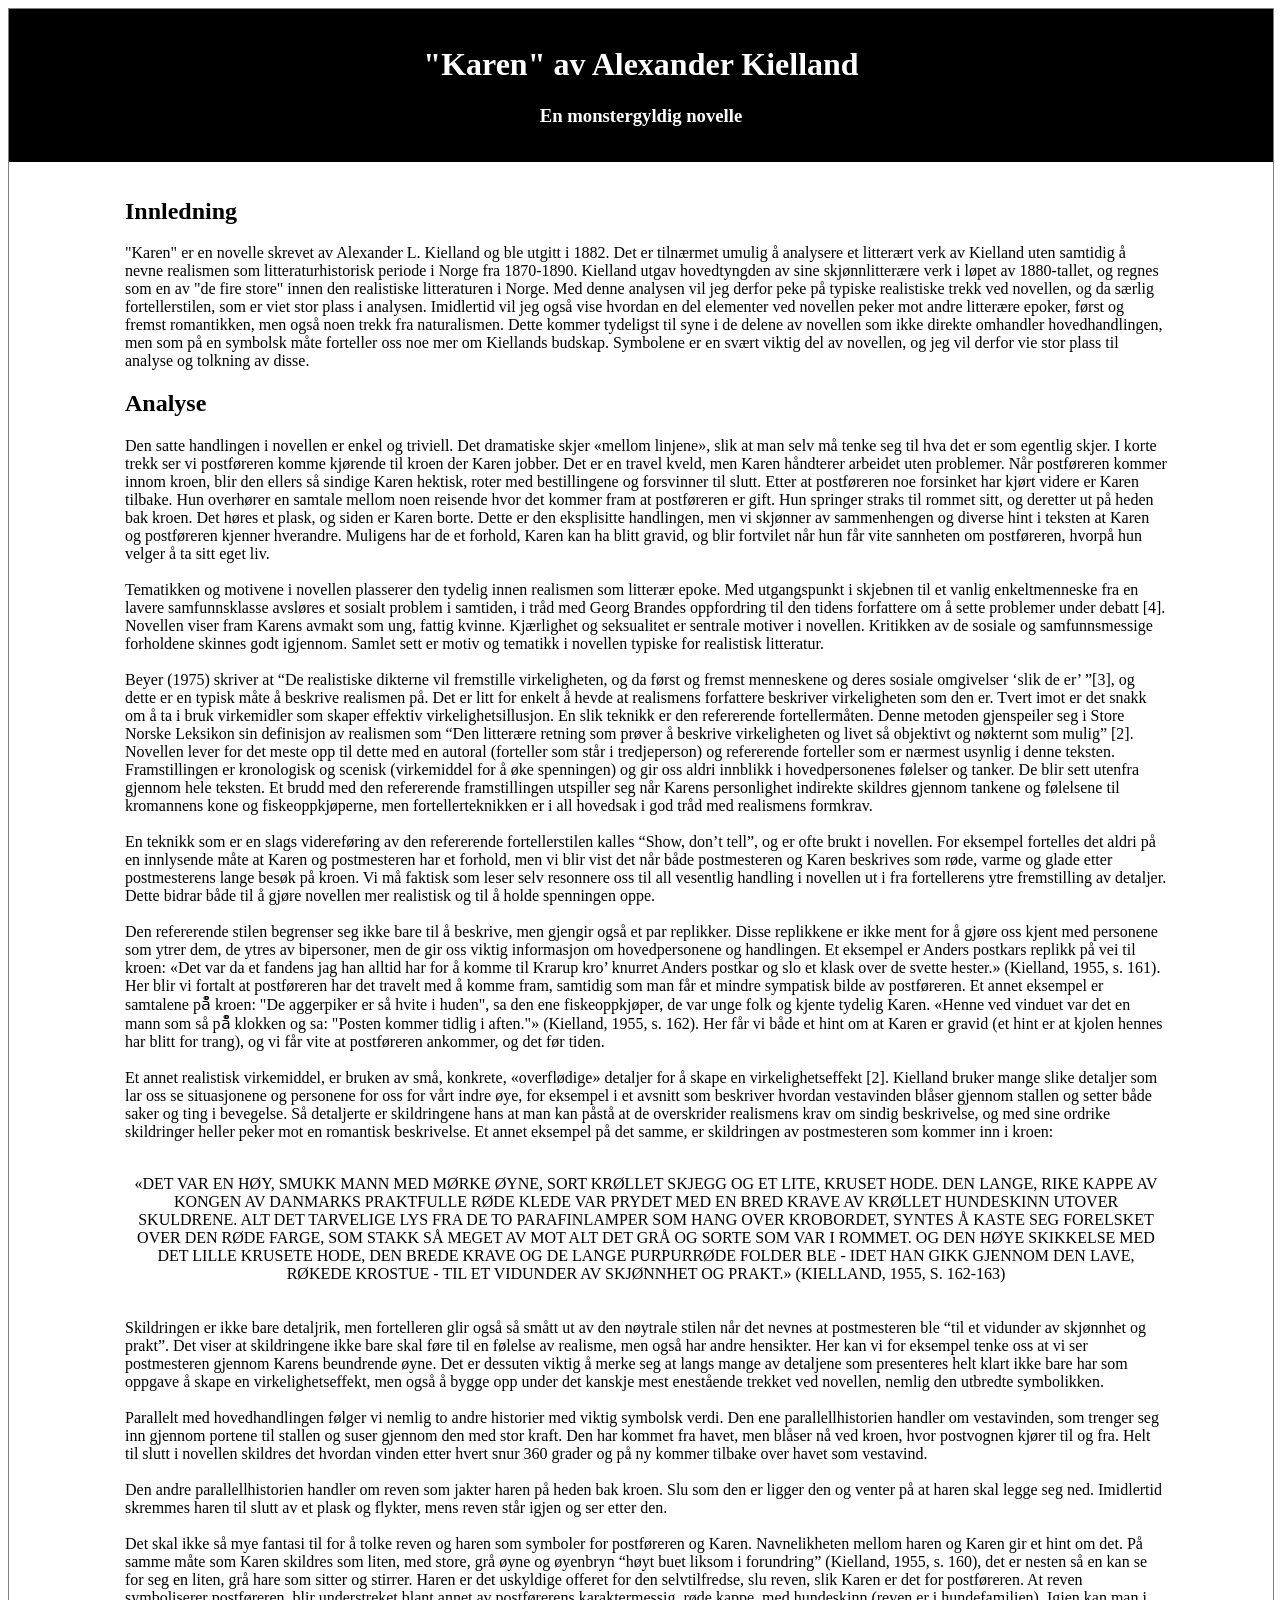
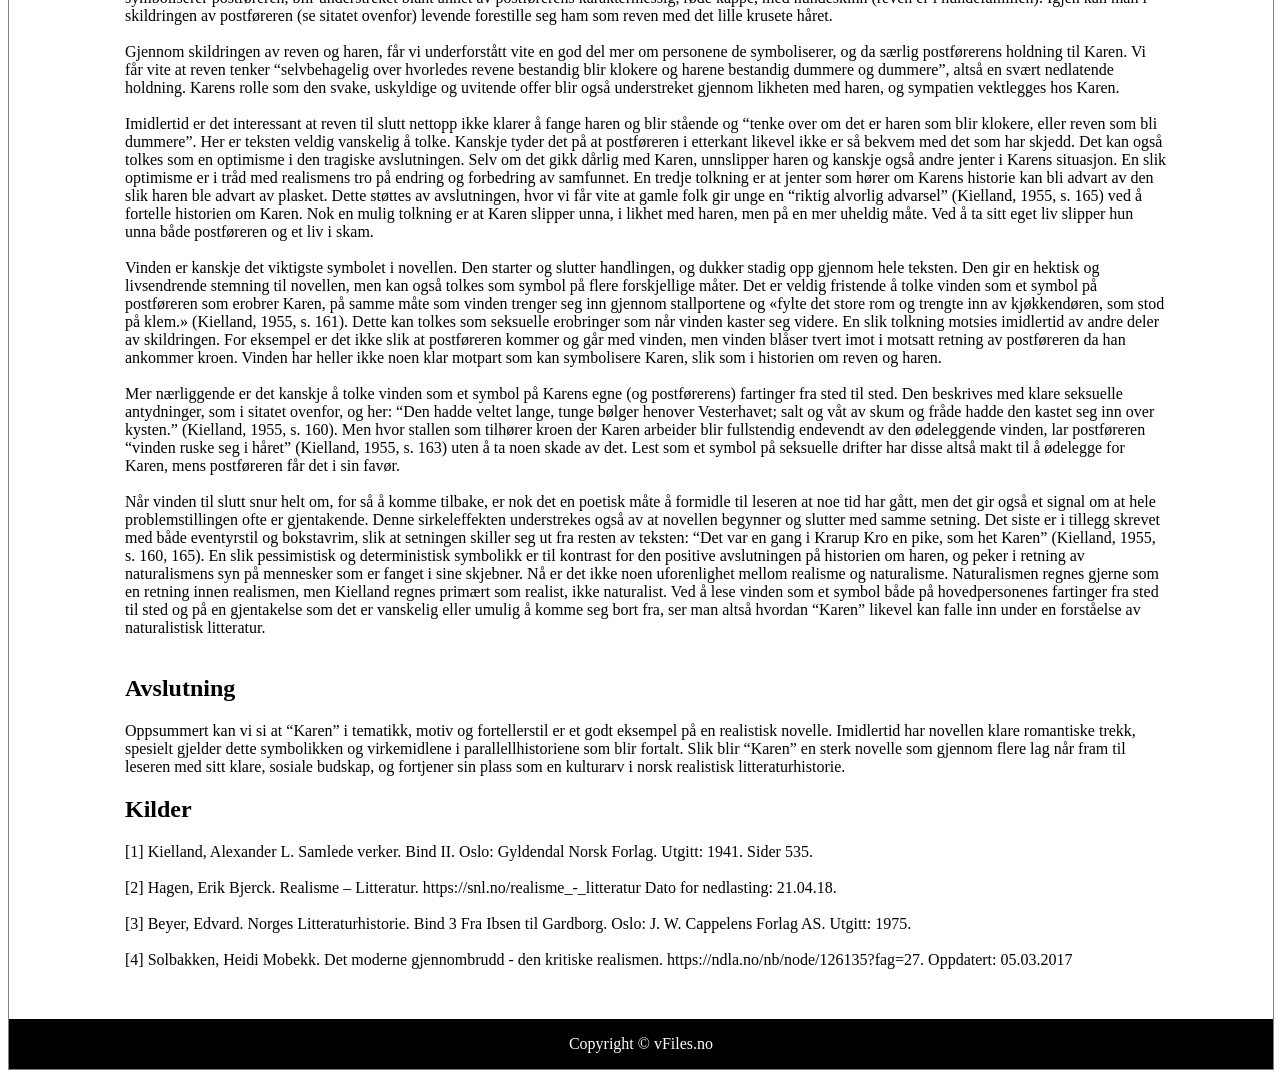
==== karen.html @ b8a064b2 "karen" ====
<!DOCTYPE html>
<html>
<head>
<meta http-equiv="content-type" content="text/html;charset=utf-8" />
<style>
div.container {
    width: 100%;
    border: 1px solid gray;
}

header, footer {
    padding: 1em;
    color: white;
    background-color: black;
    clear: left;
    text-align: center;
}

article {
    margin-left: 100px;
    margin-right: 90px;
    padding: 1em;
    overflow: hidden;
}
</style>
</head>
<body>

<div class="container">

<header>
   <h1>"Karen" av Alexander Kielland</h1>
   <h3> En monstergyldig novelle </h3>
</header>

<article>
<h2> Innledning </h2>
<p> "Karen" er en novelle skrevet av Alexander L. Kielland og ble utgitt i 1882. Det er tilnærmet umulig å analysere et litterært verk av Kielland uten samtidig å nevne realismen som litteraturhistorisk periode i Norge fra 1870-1890. Kielland utgav hovedtyngden av sine skjønnlitterære verk i løpet av 1880-tallet, og regnes som en av "de fire store" innen den realistiske litteraturen i Norge. Med denne analysen vil jeg derfor peke på typiske realistiske trekk ved novellen, og da særlig fortellerstilen, som er viet stor plass i analysen. Imidlertid vil jeg også vise hvordan en del elementer ved novellen peker mot andre litterære epoker, først og fremst romantikken, men også noen trekk fra naturalismen. Dette kommer tydeligst til syne i de delene av novellen som ikke direkte omhandler hovedhandlingen, men som på en symbolsk måte forteller oss noe mer om Kiellands budskap. Symbolene er en svært viktig del av novellen, og jeg vil derfor vie stor plass til analyse og tolkning av disse. </p>
<h2> Analyse </h2>
<p> Den satte handlingen i novellen er enkel og triviell. Det dramatiske skjer «mellom linjene», slik at man selv må tenke seg til hva det er som egentlig skjer. I korte trekk ser vi postføreren komme kjørende til kroen der Karen jobber. Det er en travel kveld, men Karen håndterer arbeidet uten problemer. Når postføreren kommer innom kroen, blir den ellers så sindige Karen hektisk, roter med bestillingene og forsvinner til slutt. Etter at postføreren noe forsinket har kjørt videre er Karen tilbake. Hun overhører en samtale mellom noen reisende hvor det kommer fram at postføreren er gift. Hun springer straks til rommet sitt, og deretter ut på heden bak kroen. Det høres et plask, og siden er Karen borte. Dette er den eksplisitte handlingen, men vi skjønner av sammenhengen og diverse hint i teksten at Karen og postføreren kjenner hverandre. Muligens har de et forhold, Karen kan ha blitt gravid, og blir fortvilet når hun får vite sannheten om postføreren, hvorpå hun velger å ta sitt eget liv.<br><br>

Tematikken og motivene i novellen plasserer den tydelig innen realismen som litterær epoke. Med utgangspunkt i skjebnen til et vanlig enkeltmenneske fra en lavere samfunnsklasse avsløres et sosialt problem i samtiden, i tråd med Georg Brandes oppfordring til den tidens forfattere om å sette problemer under debatt [4]. Novellen viser fram Karens avmakt som ung, fattig kvinne. Kjærlighet og seksualitet er sentrale motiver i novellen. Kritikken av de sosiale og samfunnsmessige forholdene skinnes godt igjennom. Samlet sett er motiv og tematikk i novellen typiske for realistisk litteratur.<br><br>

Beyer (1975) skriver at “De realistiske dikterne vil fremstille virkeligheten, og da først og fremst menneskene og deres sosiale omgivelser ‘slik de er’ ”[3], og dette er en typisk måte å beskrive realismen på. Det er litt for enkelt å hevde at realismens forfattere beskriver virkeligheten som den er. Tvert imot er det snakk om å ta i bruk virkemidler som skaper effektiv virkelighetsillusjon. En slik teknikk er den refererende fortellermåten. Denne metoden gjenspeiler seg i Store Norske Leksikon sin definisjon av realismen som “Den litterære retning som prøver å beskrive virkeligheten og livet så objektivt og nøkternt som mulig” [2]. Novellen lever for det meste opp til dette med en autoral (forteller som står i tredjeperson) og refererende forteller som er nærmest usynlig i denne teksten. Framstillingen er kronologisk og scenisk (virkemiddel for å øke spenningen) og gir oss aldri innblikk i hovedpersonenes følelser og tanker. De blir sett utenfra gjennom hele teksten. Et brudd med den refererende framstillingen utspiller seg når Karens personlighet indirekte skildres gjennom tankene og følelsene til kromannens kone og fiskeoppkjøperne, men fortellerteknikken er i all hovedsak i god tråd med realismens formkrav.<br><br>

En teknikk som er en slags videreføring av den refererende fortellerstilen kalles “Show, don’t tell”, og er ofte brukt i novellen. For eksempel fortelles det aldri på en innlysende måte at Karen og postmesteren har et forhold, men vi blir vist det når både postmesteren og Karen beskrives som røde, varme og glade etter postmesterens lange besøk på kroen. Vi må faktisk som leser selv resonnere oss til all vesentlig handling i novellen ut i fra fortellerens ytre fremstilling av detaljer. Dette bidrar både til å gjøre novellen mer realistisk og til å holde spenningen oppe.<br><br>

Den refererende stilen begrenser seg ikke bare til å beskrive, men gjengir også et par replikker. Disse replikkene er ikke ment for å gjøre oss kjent med personene som ytrer dem, de ytres av bipersoner, men de gir oss viktig informasjon om hovedpersonene og handlingen. Et eksempel er Anders postkars replikk på vei til kroen: «Det var da et fandens jag han alltid har for å komme til Krarup kro’ knurret Anders postkar og slo et klask over de svette hester.» (Kielland, 1955, s. 161). Her blir vi fortalt at postføreren har det travelt med å komme fram, samtidig som man får et mindre sympatisk bilde av postføreren. Et annet eksempel er samtalene på̊ kroen: "De aggerpiker er så hvite i huden", sa den ene fiskeoppkjøper, de var unge folk og kjente tydelig Karen. «Henne ved vinduet var det en mann som så på̊ klokken og sa: "Posten kommer tidlig i aften."» (Kielland, 1955, s. 162). Her får vi både et hint om at Karen er gravid (et hint er at kjolen hennes har blitt for trang), og vi får vite at postføreren ankommer, og det før tiden. <br><br>

Et annet realistisk virkemiddel, er bruken av små, konkrete, «overflødige» detaljer for å skape en virkelighetseffekt [2]. Kielland bruker mange slike detaljer som lar oss se situasjonene og personene for oss for vårt indre øye, for eksempel i et avsnitt som beskriver hvordan vestavinden blåser gjennom stallen og setter både saker og ting i bevegelse. Så detaljerte er skildringene hans at man kan påstå at de overskrider realismens krav om sindig beskrivelse, og med sine ordrike skildringer heller peker mot en romantisk beskrivelse. Et annet eksempel på det samme, er skildringen av postmesteren som kommer inn i kroen:<br><br>

<center>«DET VAR EN HØY, SMUKK MANN MED MØRKE ØYNE, SORT KRØLLET SKJEGG OG ET LITE,
KRUSET HODE. DEN LANGE, RIKE KAPPE AV KONGEN AV DANMARKS PRAKTFULLE RØDE KLEDE VAR PRYDET MED EN BRED KRAVE AV KRØLLET HUNDESKINN UTOVER SKULDRENE.
ALT DET TARVELIGE LYS FRA DE TO PARAFINLAMPER SOM HANG OVER KROBORDET, SYNTES Å KASTE SEG FORELSKET OVER DEN RØDE FARGE, SOM STAKK SÅ MEGET AV MOT ALT DET GRÅ OG SORTE SOM VAR I ROMMET. OG DEN HØYE SKIKKELSE MED DET LILLE KRUSETE HODE, DEN BREDE KRAVE OG DE LANGE PURPURRØDE FOLDER BLE - IDET HAN GIKK GJENNOM DEN LAVE, RØKEDE KROSTUE - TIL ET VIDUNDER AV SKJØNNHET OG PRAKT.» (KIELLAND, 1955, S. 162-163)</center><br><br>

Skildringen er ikke bare detaljrik, men fortelleren glir også så smått ut av den nøytrale stilen når det nevnes at postmesteren ble “til et vidunder av skjønnhet og prakt”. Det viser at skildringene ikke bare skal føre til en følelse av realisme, men også har andre hensikter. Her kan vi for eksempel tenke oss at vi ser postmesteren gjennom Karens beundrende øyne. Det er dessuten viktig å merke seg at langs mange av detaljene som presenteres helt klart ikke bare har som oppgave å skape en virkelighetseffekt, men også å bygge opp under det kanskje mest enestående trekket ved novellen, nemlig den utbredte symbolikken.<br><br>

Parallelt med hovedhandlingen følger vi nemlig to andre historier med viktig symbolsk verdi. Den ene parallellhistorien handler om vestavinden, som trenger seg inn gjennom portene til stallen og suser gjennom den med stor kraft. Den har kommet fra havet, men blåser nå ved kroen, hvor postvognen kjører til og fra. Helt til slutt i novellen skildres det hvordan vinden etter hvert snur 360 grader og på ny kommer tilbake over havet som vestavind.<br><br>

Den andre parallellhistorien handler om reven som jakter haren på heden bak kroen. Slu som den er ligger den og venter på at haren skal legge seg ned. Imidlertid skremmes haren til slutt av et plask og flykter, mens reven står igjen og ser etter den.<br><br>

Det skal ikke så mye fantasi til for å tolke reven og haren som symboler for postføreren og Karen. Navnelikheten mellom haren og Karen gir et hint om det. På samme måte som Karen skildres som liten, med store, grå øyne og øyenbryn “høyt buet liksom i forundring” (Kielland, 1955, s. 160), det er nesten så en kan se for seg en liten, grå hare som sitter og stirrer. Haren er det uskyldige offeret for den selvtilfredse, slu reven, slik Karen er det for postføreren. At reven symboliserer postføreren, blir understreket blant annet av postførerens karaktermessig, røde kappe, med hundeskinn (reven er i hundefamilien). Igjen kan man i skildringen av postføreren (se sitatet ovenfor) levende forestille seg ham som reven med det lille krusete håret.<br><br>

Gjennom skildringen av reven og haren, får vi underforstått vite en god del mer om personene de symboliserer, og da særlig postførerens holdning til Karen. Vi får vite at reven tenker “selvbehagelig over hvorledes revene bestandig blir klokere og harene bestandig dummere og dummere”, altså en svært nedlatende holdning. Karens rolle som den svake, uskyldige og uvitende offer blir også understreket gjennom likheten med haren, og sympatien vektlegges hos Karen.<br><br>

Imidlertid er det interessant at reven til slutt nettopp ikke klarer å fange haren og blir stående og “tenke over om det er haren som blir klokere, eller reven som bli dummere”. Her er teksten veldig vanskelig å tolke. Kanskje tyder det på at postføreren i etterkant likevel ikke er så bekvem med det som har skjedd. Det kan også tolkes som en optimisme i den tragiske avslutningen. Selv om det gikk dårlig med Karen, unnslipper haren og kanskje også andre jenter i Karens situasjon. En slik optimisme er i tråd med realismens tro på endring og forbedring av samfunnet. En tredje tolkning er at jenter som hører om Karens historie kan bli advart av den slik haren ble advart av plasket. Dette støttes av avslutningen, hvor vi får vite at gamle folk gir unge en “riktig alvorlig advarsel” (Kielland, 1955, s. 165) ved å fortelle historien om Karen. Nok en mulig tolkning er at Karen slipper unna, i likhet med haren, men på en mer uheldig måte. Ved å ta sitt eget liv slipper hun unna både postføreren og et liv i skam. <br><br>

Vinden er kanskje det viktigste symbolet i novellen. Den starter og slutter handlingen, og dukker stadig opp gjennom hele teksten. Den gir en hektisk og livsendrende stemning til novellen, men kan også tolkes som symbol på flere forskjellige måter. Det er veldig fristende å tolke vinden som et symbol på postføreren som erobrer Karen, på samme måte som vinden trenger seg inn gjennom stallportene og «fylte det store rom og trengte inn av kjøkkendøren, som stod på klem.» (Kielland, 1955, s. 161). Dette kan tolkes som seksuelle erobringer som når vinden kaster seg videre. En slik tolkning motsies imidlertid av andre deler av skildringen. For eksempel er det ikke slik at postføreren kommer og går med vinden, men vinden blåser tvert imot i motsatt retning av postføreren da han ankommer kroen. Vinden har heller ikke noen klar motpart som kan symbolisere Karen, slik som i historien om reven og haren. <br><br>

Mer nærliggende er det kanskje å tolke vinden som et symbol på Karens egne (og postførerens) fartinger fra sted til sted. Den beskrives med klare seksuelle antydninger, som i sitatet ovenfor, og her: “Den hadde veltet lange, tunge bølger henover Vesterhavet; salt og våt av skum og fråde hadde den kastet seg inn over kysten.” (Kielland, 1955, s. 160). Men hvor stallen som tilhører kroen der Karen arbeider blir fullstendig endevendt av den ødeleggende vinden, lar postføreren “vinden ruske seg i håret” (Kielland, 1955, s. 163) uten å ta noen skade av det. Lest som et symbol på seksuelle drifter har disse altså makt til å ødelegge for Karen, mens postføreren får det i sin favør. <br><br>

Når vinden til slutt snur helt om, for så å komme tilbake, er nok det en poetisk måte å formidle til leseren at noe tid har gått, men det gir også et signal om at hele problemstillingen ofte er gjentakende. Denne sirkeleffekten understrekes også av at novellen begynner og slutter med samme setning. Det siste er i tillegg skrevet med både eventyrstil og bokstavrim, slik at setningen skiller seg ut fra resten av teksten: “Det var en gang i Krarup Kro en pike, som het Karen” (Kielland, 1955, s. 160, 165). En slik pessimistisk og deterministisk symbolikk er til kontrast for den positive avslutningen på historien om haren, og peker i retning av naturalismens syn på mennesker som er fanget i sine skjebner. Nå er det ikke noen uforenlighet mellom realisme og naturalisme. Naturalismen regnes gjerne som en retning innen realismen, men Kielland regnes primært som realist, ikke naturalist. Ved å lese vinden som et symbol både på hovedpersonenes fartinger fra sted til sted og på en gjentakelse som det er vanskelig eller umulig å komme seg bort fra, ser man altså hvordan “Karen” likevel kan falle inn under en forståelse av naturalistisk litteratur. <br><br>
</p>
<h2> Avslutning </h2>
<p> Oppsummert kan vi si at “Karen” i tematikk, motiv og fortellerstil er et godt eksempel på en realistisk novelle. Imidlertid har novellen klare romantiske trekk, spesielt gjelder dette symbolikken og virkemidlene i parallellhistoriene som blir fortalt. Slik blir “Karen” en sterk novelle som gjennom flere lag når fram til leseren med sitt klare, sosiale budskap, og fortjener sin plass som en kulturarv i norsk realistisk litteraturhistorie.</p>
<h2> Kilder </h2>
<p>[1] Kielland, Alexander L. Samlede verker. Bind II. Oslo: Gyldendal Norsk Forlag. Utgitt: 1941. Sider 535.<br><br>
[2] Hagen, Erik Bjerck. Realisme – Litteratur. https://snl.no/realisme_-_litteratur Dato for nedlasting: 21.04.18. <br><br>
[3] Beyer, Edvard. Norges Litteraturhistorie. Bind 3 Fra Ibsen til Gardborg. Oslo: J. W.  Cappelens Forlag AS. Utgitt: 1975. <br><br>
[4] Solbakken, Heidi Mobekk. Det moderne gjennombrudd - den kritiske realismen. https://ndla.no/nb/node/126135?fag=27. Oppdatert: 05.03.2017 <br><br>
</article>

<footer>Copyright &copy; vFiles.no</footer>

</div>

</body>
</html>
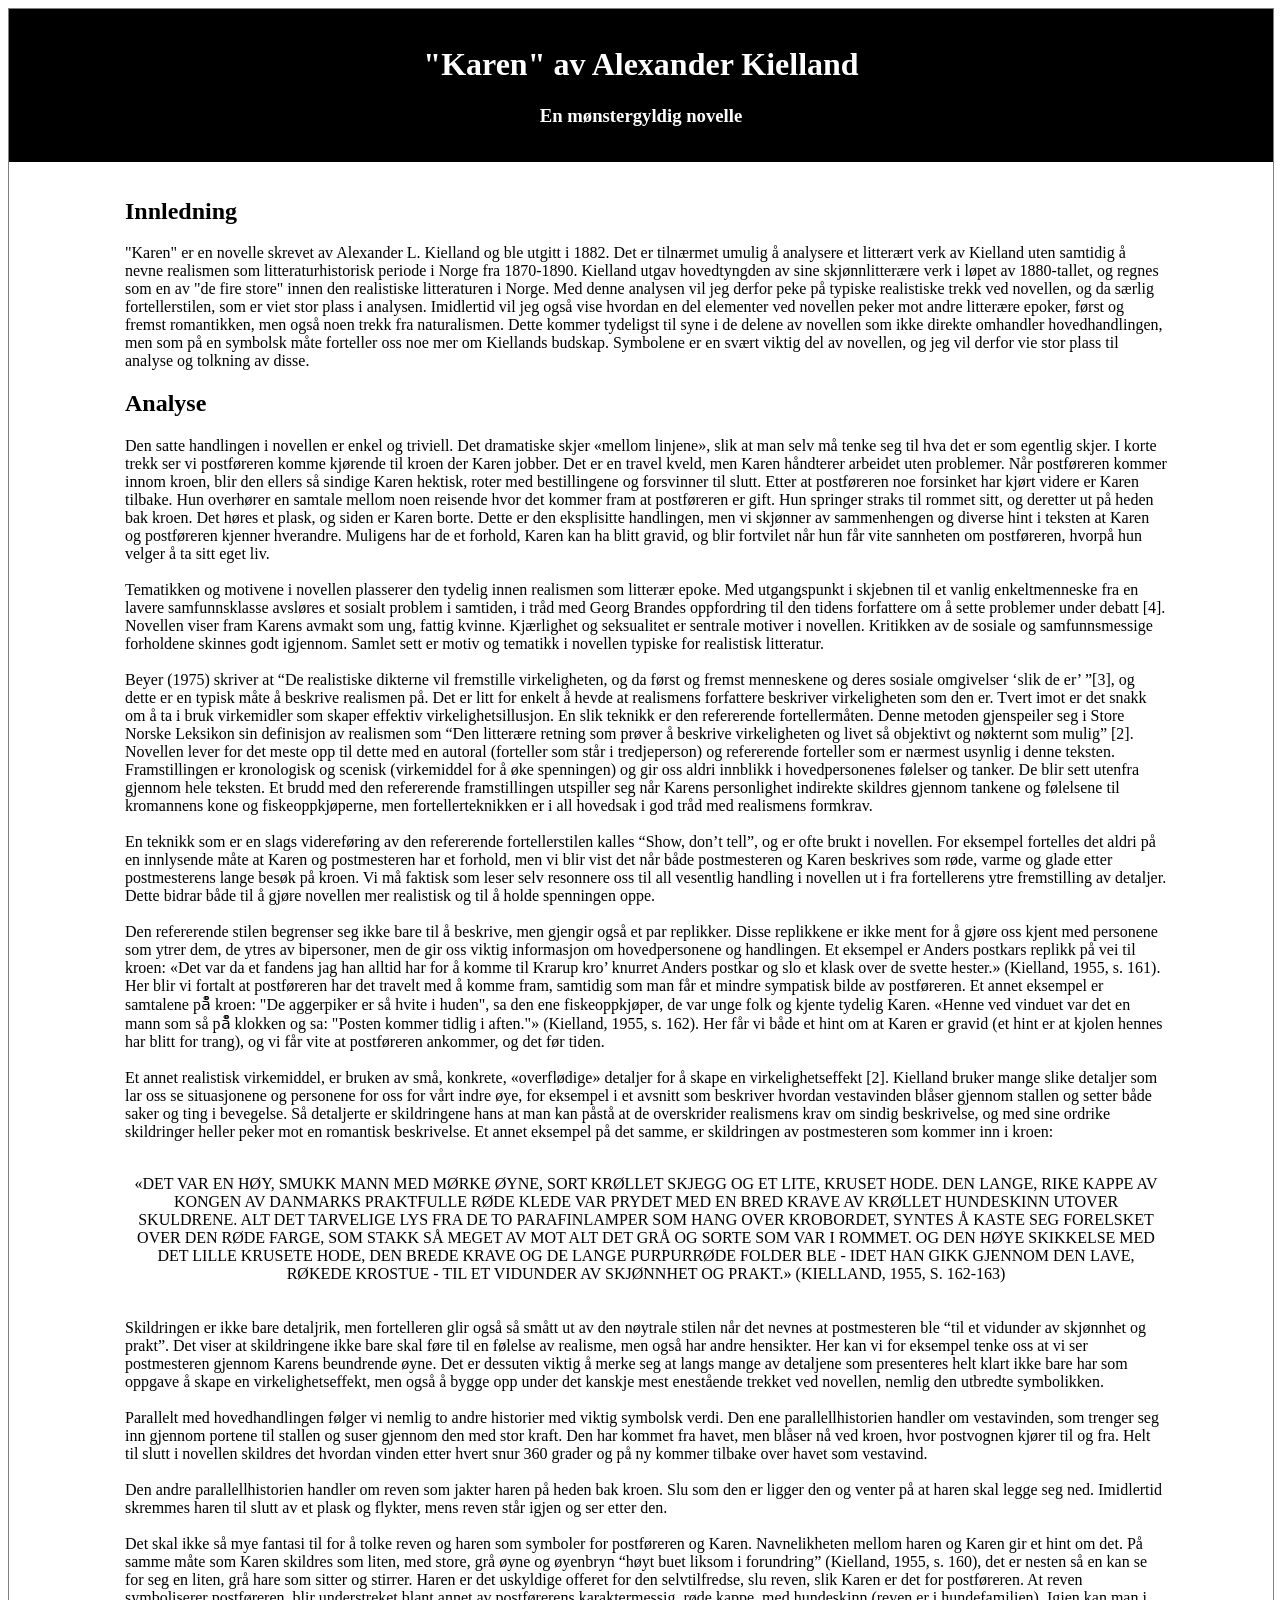
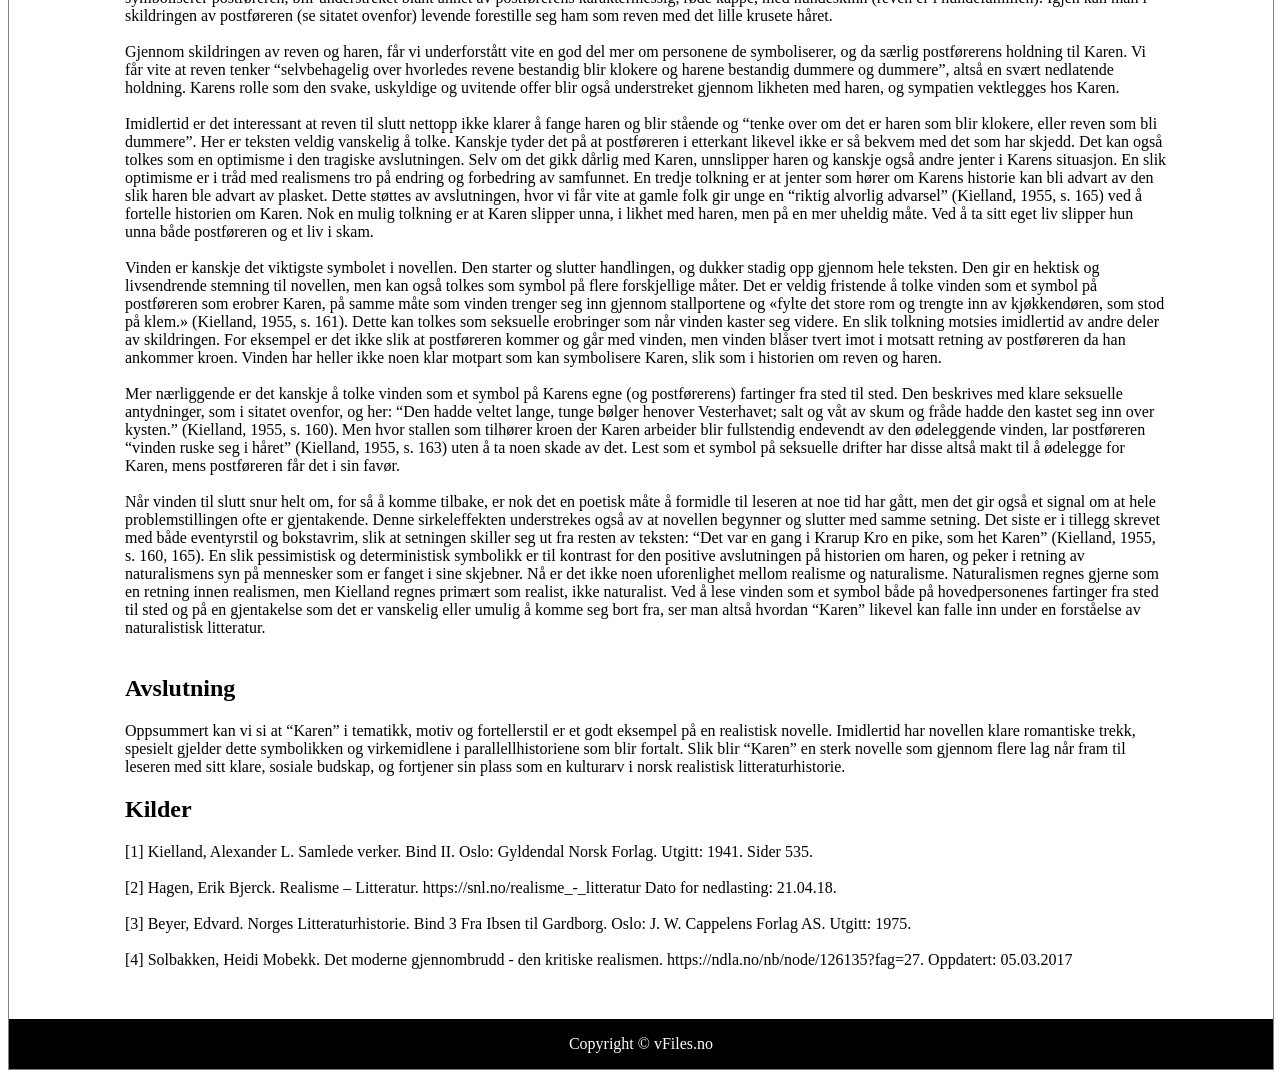
==== commit 2a18d5b9: "ø lagt til" ====
--- a/karen.html
+++ b/karen.html
@@ -30,7 +30,7 @@
 
 <header>
    <h1>"Karen" av Alexander Kielland</h1>
-   <h3> En monstergyldig novelle </h3>
+   <h3> En mønstergyldig novelle </h3>
 </header>
 
 <article>
